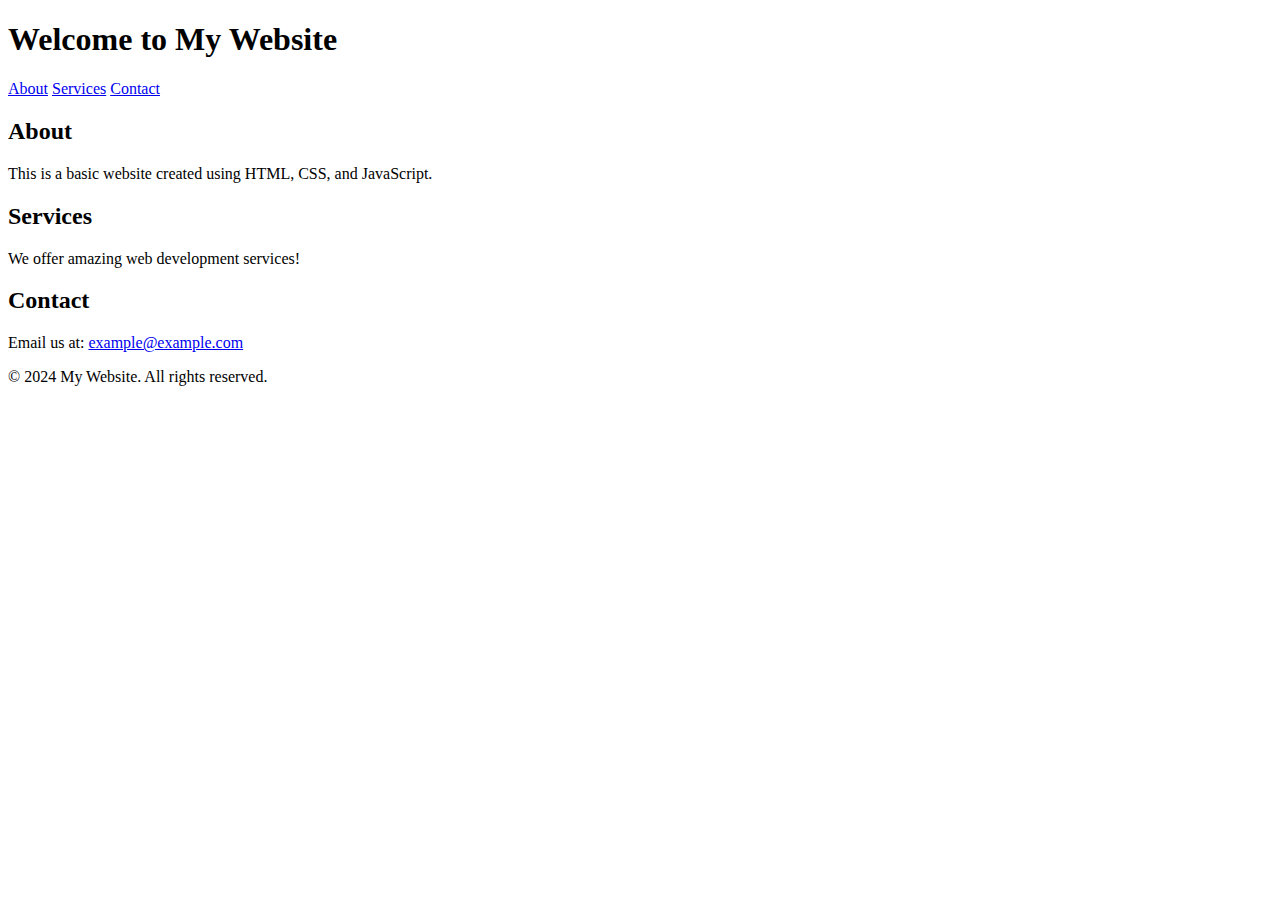
==== mhdzhn html.html @ 5179910e "Add files via upload" ====
<!DOCTYPE html>
<html lang="en">
<head>
    <meta charset="UTF-8">
    <meta name="viewport" content="width=device-width, initial-scale=1.0">
    <title>My Website</title>
    <link rel="stylesheet" href="style.css">
</head>
<body>
    <header>
        <h1>Welcome to My Website</h1>
        <nav>
            <a href="#about">About</a>
            <a href="#services">Services</a>
            <a href="#contact">Contact</a>
        </nav>
    </header>

    <main>
        <section id="about">
            <h2>About</h2>
            <p>This is a basic website created using HTML, CSS, and JavaScript.</p>
        </section>

        <section id="services">
            <h2>Services</h2>
            <p>We offer amazing web development services!</p>
        </section>

        <section id="contact">
            <h2>Contact</h2>
            <p>Email us at: <a href="mailto:example@example.com">example@example.com</a></p>
        </section>
    </main>

    <footer>
        <p>&copy; 2024 My Website. All rights reserved.</p>
    </footer>

    <script src="script.js"></script>
</body>
</html>
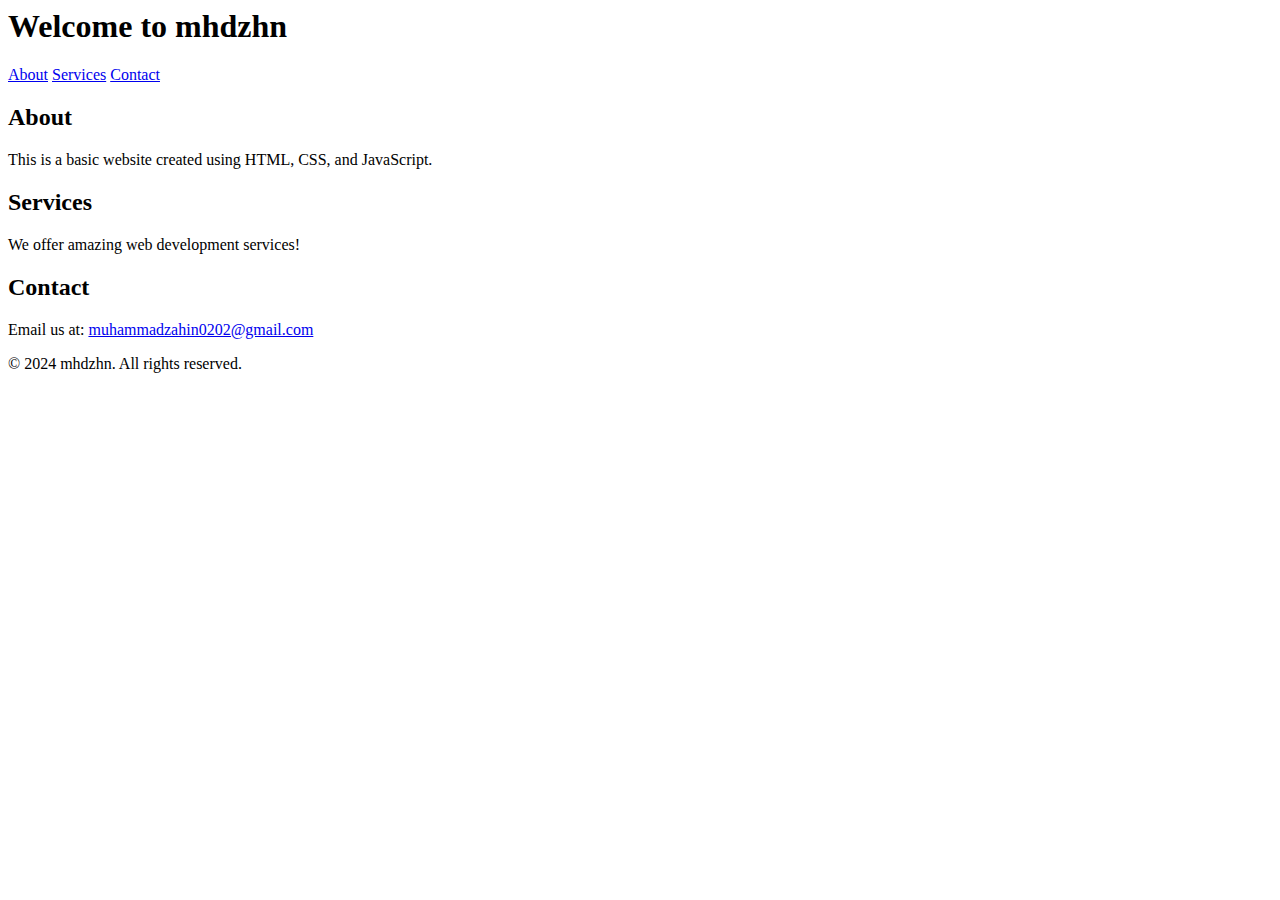
==== commit c283f7f2: "Update mhdzhn html.html" ====
--- a/mhdzhn html.html
+++ b/mhdzhn html.html
@@ -1,14 +1,13 @@
-<!DOCTYPE html>
 <html lang="en">
 <head>
     <meta charset="UTF-8">
     <meta name="viewport" content="width=device-width, initial-scale=1.0">
-    <title>My Website</title>
+    <title>mhdzhn</title>
     <link rel="stylesheet" href="style.css">
 </head>
 <body>
     <header>
-        <h1>Welcome to My Website</h1>
+        <h1>Welcome to mhdzhn</h1>
         <nav>
             <a href="#about">About</a>
             <a href="#services">Services</a>
@@ -29,14 +28,14 @@
 
         <section id="contact">
             <h2>Contact</h2>
-            <p>Email us at: <a href="mailto:example@example.com">example@example.com</a></p>
+            <p>Email us at: <a href="mailto:muhammadzahin0202@gmail.com">muhammadzahin0202@gmail.com</a></p>
         </section>
     </main>
 
     <footer>
-        <p>&copy; 2024 My Website. All rights reserved.</p>
+        <p>&copy; 2024 mhdzhn. All rights reserved.</p>
     </footer>
 
     <script src="script.js"></script>
 </body>
-</html>+</html>
